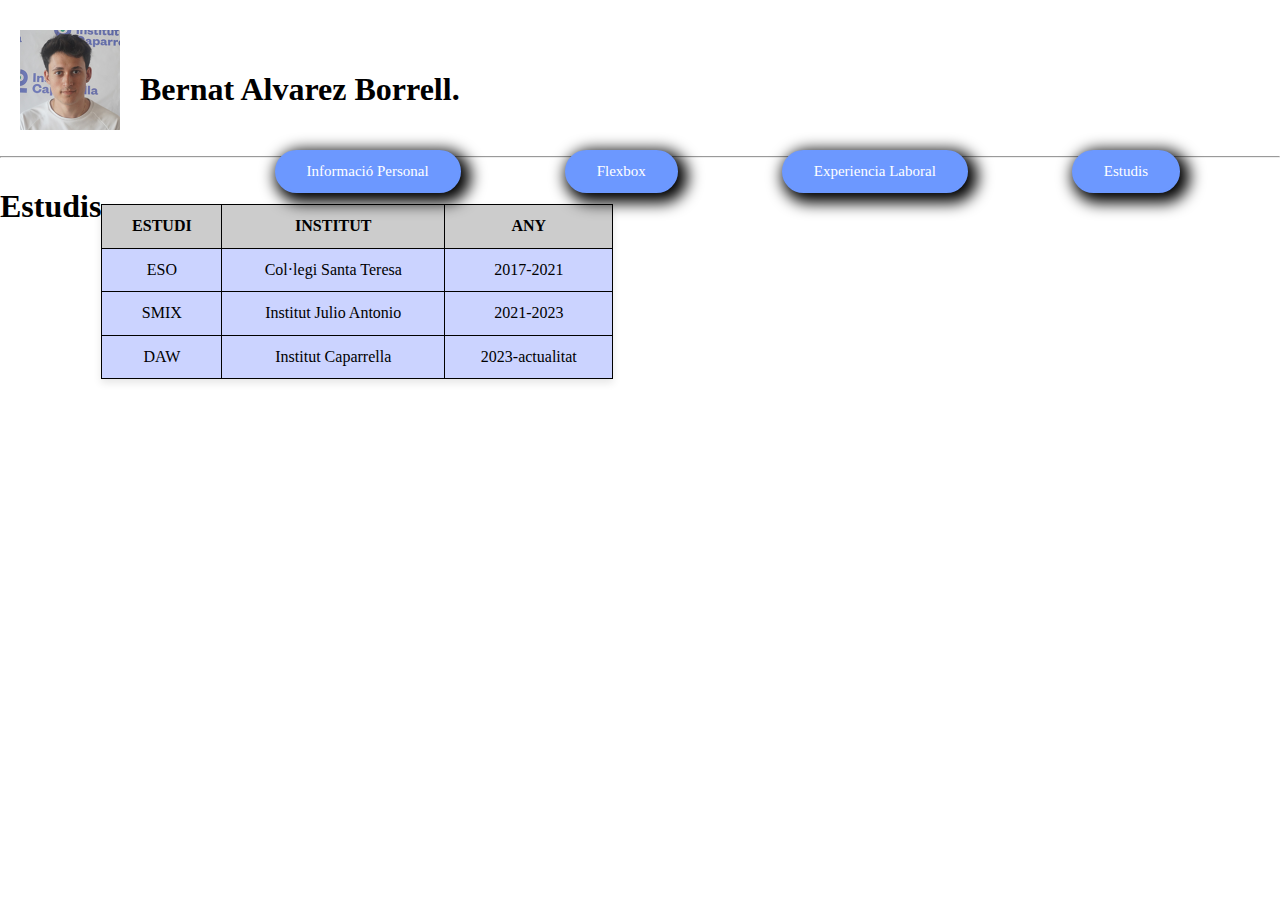
==== html/estudis.html @ d82aa39c "bernat" ====
<!DOCTYPE html>
<html lang="en">
  <head>
    <meta charset="utf-8">
    <title>Page Title</title>
    <meta http-equiv="x-ua-compatible" content="ie=edge">
    <meta name="viewport" content="width=device-width, initial-scale=1.0">
    <meta name="description" content="A brief page description">
    <meta name="keywords" content="html,cheatsheet" />
    <meta property="fb:admins" content="YourFacebookUsername" />
    <link rel="apple-touch-icon" href="apple-touch-icon.png">
    <link rel="stylesheet" href="../css/Normalized.css">
    <link rel="stylesheet" href="../css/style.css">


    <!-- Prepare for second course --> 

    <script src="/script.js"></script>
    <script src="https://ajax.googleapis.com/ajax/libs/jquery/1.7.1/jquery.min.js"></script> 

    <!-- If we use bootstrap
        <link rel="stylesheet" href="https://maxcdn.bootstrapcdn.com/bootstrap/3.4.1/css/bootstrap.min.css">
        <script src="https://ajax.googleapis.com/ajax/libs/jquery/3.5.1/jquery.min.js"></script>
        <script src="https://maxcdn.bootstrapcdn.com/bootstrap/3.4.1/js/bootstrap.min.js"></script>
    -->

</head> 
<body> 


    <header>

        <img  id="foto1"  src="../img/f1.png" alt="Foto perfil">

        <h1>Bernat Alvarez Borrell.</h1>
    
        <div id="container">
            <a id="boto" href="../index.html">Informació Personal</a>
            <a id="boto" href="flexbox.html">Flexbox</a>
            <a id="boto" href="experiencia_laboral.html">Experiencia Laboral</a>
            <a id="boto" href="estudis.html">Estudis</a>
        </div>
    </header>
    
    <br>
    <hr>

    <h1>Estudis</h1>
    <br>
    <table>
        <thead>
            <tr>
                <td><strong>ESTUDI</strong></td>
                <td><strong>INSTITUT</strong></td>
                <td><strong>ANY</strong></td>
            </tr>
        </thead>
        <tbody>
            <tr>
                <td>ESO</td>
                <td>Col·legi Santa Teresa</td>
                <td>2017-2021</td>
            </tr>
            <tr>
                <td>SMIX</td>
                <td>Institut Julio Antonio</td>
                <td>2021-2023</td>
            </tr>
            <tr>
                <td>DAW</td>
                <td>Institut Caparrella</td>
                <td>2023-actualitat</td>
            </tr>
            </tbody>
    </table>
</div>


</body> 
</html>
---- css/Normalized.css ----
/*! normalize.css v8.0.1 | MIT License | github.com/necolas/normalize.css */

/* Document
   ========================================================================== */

/**
 * 1. Correct the line height in all browsers.
 * 2. Prevent adjustments of font size after orientation changes in iOS.
 */

 html {
    line-height: 1.15; /* 1 */
    -webkit-text-size-adjust: 100%; /* 2 */
  }
  
  /* Sections
     ========================================================================== */
  
  /**
   * Remove the margin in all browsers.
   */
  
  body {
    margin: 0;
  }
  
  /**
   * Render the `main` element consistently in IE.
   */
  
  main {
    display: block;
  }
  
  /**
   * Correct the font size and margin on `h1` elements within `section` and
   * `article` contexts in Chrome, Firefox, and Safari.
   */
  
  h1 {
    font-size: 2em;
    margin: 0.67em 0;
  }
  
  /* Grouping content
     ========================================================================== */
  
  /**
   * 1. Add the correct box sizing in Firefox.
   * 2. Show the overflow in Edge and IE.
   */
  
  hr {
    box-sizing: content-box; /* 1 */
    height: 0; /* 1 */
    overflow: visible; /* 2 */
  }
  
  /**
   * 1. Correct the inheritance and scaling of font size in all browsers.
   * 2. Correct the odd `em` font sizing in all browsers.
   */
  
  pre {
    font-family: monospace, monospace; /* 1 */
    font-size: 1em; /* 2 */
  }
  
  /* Text-level semantics
     ========================================================================== */
  
  /**
   * Remove the gray background on active links in IE 10.
   */
  
  a {
    background-color: transparent;
  }
  
  /**
   * 1. Remove the bottom border in Chrome 57-
   * 2. Add the correct text decoration in Chrome, Edge, IE, Opera, and Safari.
   */
  
  abbr[title] {
    border-bottom: none; /* 1 */
    text-decoration: underline; /* 2 */
    text-decoration: underline dotted; /* 2 */
  }
  
  /**
   * Add the correct font weight in Chrome, Edge, and Safari.
   */
  
  b,
  strong {
    font-weight: bolder;
  }
  
  /**
   * 1. Correct the inheritance and scaling of font size in all browsers.
   * 2. Correct the odd `em` font sizing in all browsers.
   */
  
  code,
  kbd,
  samp {
    font-family: monospace, monospace; /* 1 */
    font-size: 1em; /* 2 */
  }
  
  /**
   * Add the correct font size in all browsers.
   */
  
  small {
    font-size: 80%;
  }
  
  /**
   * Prevent `sub` and `sup` elements from affecting the line height in
   * all browsers.
   */
  
  sub,
  sup {
    font-size: 75%;
    line-height: 0;
    position: relative;
    vertical-align: baseline;
  }
  
  sub {
    bottom: -0.25em;
  }
  
  sup {
    top: -0.5em;
  }
  
  /* Embedded content
     ========================================================================== */
  
  /**
   * Remove the border on images inside links in IE 10.
   */
  
  img {
    border-style: none;
  }
  
  /* Forms
     ========================================================================== */
  
  /**
   * 1. Change the font styles in all browsers.
   * 2. Remove the margin in Firefox and Safari.
   */
  
  button,
  input,
  optgroup,
  select,
  textarea {
    font-family: inherit; /* 1 */
    font-size: 100%; /* 1 */
    line-height: 1.15; /* 1 */
    margin: 0; /* 2 */
  }
  
  /**
   * Show the overflow in IE.
   * 1. Show the overflow in Edge.
   */
  
  button,
  input { /* 1 */
    overflow: visible;
  }
  
  /**
   * Remove the inheritance of text transform in Edge, Firefox, and IE.
   * 1. Remove the inheritance of text transform in Firefox.
   */
  
  button,
  select { /* 1 */
    text-transform: none;
  }
  
  /**
   * Correct the inability to style clickable types in iOS and Safari.
   */
  
  button,
  [type="button"],
  [type="reset"],
  [type="submit"] {
    -webkit-appearance: button;
  }
  
  /**
   * Remove the inner border and padding in Firefox.
   */
  
  button::-moz-focus-inner,
  [type="button"]::-moz-focus-inner,
  [type="reset"]::-moz-focus-inner,
  [type="submit"]::-moz-focus-inner {
    border-style: none;
    padding: 0;
  }
  
  /**
   * Restore the focus styles unset by the previous rule.
   */
  
  button:-moz-focusring,
  [type="button"]:-moz-focusring,
  [type="reset"]:-moz-focusring,
  [type="submit"]:-moz-focusring {
    outline: 1px dotted ButtonText;
  }
  
  /**
   * Correct the padding in Firefox.
   */
  
  fieldset {
    padding: 0.35em 0.75em 0.625em;
  }
  
  /**
   * 1. Correct the text wrapping in Edge and IE.
   * 2. Correct the color inheritance from `fieldset` elements in IE.
   * 3. Remove the padding so developers are not caught out when they zero out
   *    `fieldset` elements in all browsers.
   */
  
  legend {
    box-sizing: border-box; /* 1 */
    color: inherit; /* 2 */
    display: table; /* 1 */
    max-width: 100%; /* 1 */
    padding: 0; /* 3 */
    white-space: normal; /* 1 */
  }
  
  /**
   * Add the correct vertical alignment in Chrome, Firefox, and Opera.
   */
  
  progress {
    vertical-align: baseline;
  }
  
  /**
   * Remove the default vertical scrollbar in IE 10+.
   */
  
  textarea {
    overflow: auto;
  }
  
  /**
   * 1. Add the correct box sizing in IE 10.
   * 2. Remove the padding in IE 10.
   */
  
  [type="checkbox"],
  [type="radio"] {
    box-sizing: border-box; /* 1 */
    padding: 0; /* 2 */
  }
  
  /**
   * Correct the cursor style of increment and decrement buttons in Chrome.
   */
  
  [type="number"]::-webkit-inner-spin-button,
  [type="number"]::-webkit-outer-spin-button {
    height: auto;
  }
  
  /**
   * 1. Correct the odd appearance in Chrome and Safari.
   * 2. Correct the outline style in Safari.
   */
  
  [type="search"] {
    -webkit-appearance: textfield; /* 1 */
    outline-offset: -2px; /* 2 */
  }
  
  /**
   * Remove the inner padding in Chrome and Safari on macOS.
   */
  
  [type="search"]::-webkit-search-decoration {
    -webkit-appearance: none;
  }
  
  /**
   * 1. Correct the inability to style clickable types in iOS and Safari.
   * 2. Change font properties to `inherit` in Safari.
   */
  
  ::-webkit-file-upload-button {
    -webkit-appearance: button; /* 1 */
    font: inherit; /* 2 */
  }
  
  /* Interactive
     ========================================================================== */
  
  /*
   * Add the correct display in Edge, IE 10+, and Firefox.
   */
  
  details {
    display: block;
  }
  
  /*
   * Add the correct display in all browsers.
   */
  
  summary {
    display: list-item;
  }
  
  /* Misc
     ========================================================================== */
  
  /**
   * Add the correct display in IE 10+.
   */
  
  template {
    display: none;
  }
  
  /**
   * Add the correct display in IE 10.
   */
  
  [hidden] {
    display: none;
  }
---- css/style.css ----
@media only screen and (max-width: 600px) {
    body {
      background-color: rgb(98, 195, 227);
    }
  }

  @media only screen and (max-width: 800px) {
    body {
      background-color: rgb(137, 226, 90);
    }
  }


header{
    text-align: center;
    margin-top: 50px;
    height: 70px;
}

#foto1{
    float: left;
    margin-top:-20px;
    margin-left: 20px;
    padding-right: 20px;
}

h1{
    float: left;
}



#container{
    float: right;
    margin-top: 20px; 
}


#boto {
    margin-right: 100px;
    text-align: center;
    color: rgb(255, 255, 255); 
    font-size: 15px; 
    line-height: 19px; 
    padding-left: 30px; 
    padding-right: 30px; 
    padding-top: 10px; 
    padding-bottom: 10px; 

    border-radius: 28px; 
    font-family: Georgia, serif; 
    font-weight: normal; 
    text-decoration: none; 
    font-style: normal; 
    font-variant: normal; 
    text-transform: none; 
    background-color: rgb(108, 152, 255); 
    box-shadow: rgb(0, 0, 0) 5px 5px 15px 5px; 
    border: 2px solid rgb(108, 152, 255); 
    display: inline-block;
}

#boto:hover {
    background-color: rgb(41, 82, 180); 
    
}



#container #boto a{
    font-family: Arial, Helvetica, sans-serif;
    font-size: 16px;
    letter-spacing: 0px;
    word-spacing: -0.2px;
    color: #000000;
    font-weight: 700;
    text-decoration: none solid rgb(68, 68, 68);
    font-style: normal;
    font-variant: normal;
    text-transform: uppercase;
}

#content{
    margin: 30px;
}

#content h1{

    width: 100%;
    float: left;

}

table {
    width: 40%;
    border-collapse: collapse;
    margin: 20px 0;
    font-size: 16px;
    text-align: left;
    background-color: #f9f9f9;
    box-shadow: 0px 4px 8px rgba(0, 0, 0, 0.1);
    text-align: center;
}

td{
    border: 1px solid black;
    padding: 12px 15px;

}

thead{
    background-color: rgb(204, 204, 204);
}

tbody{
    background-color: #cbd3ff;
}
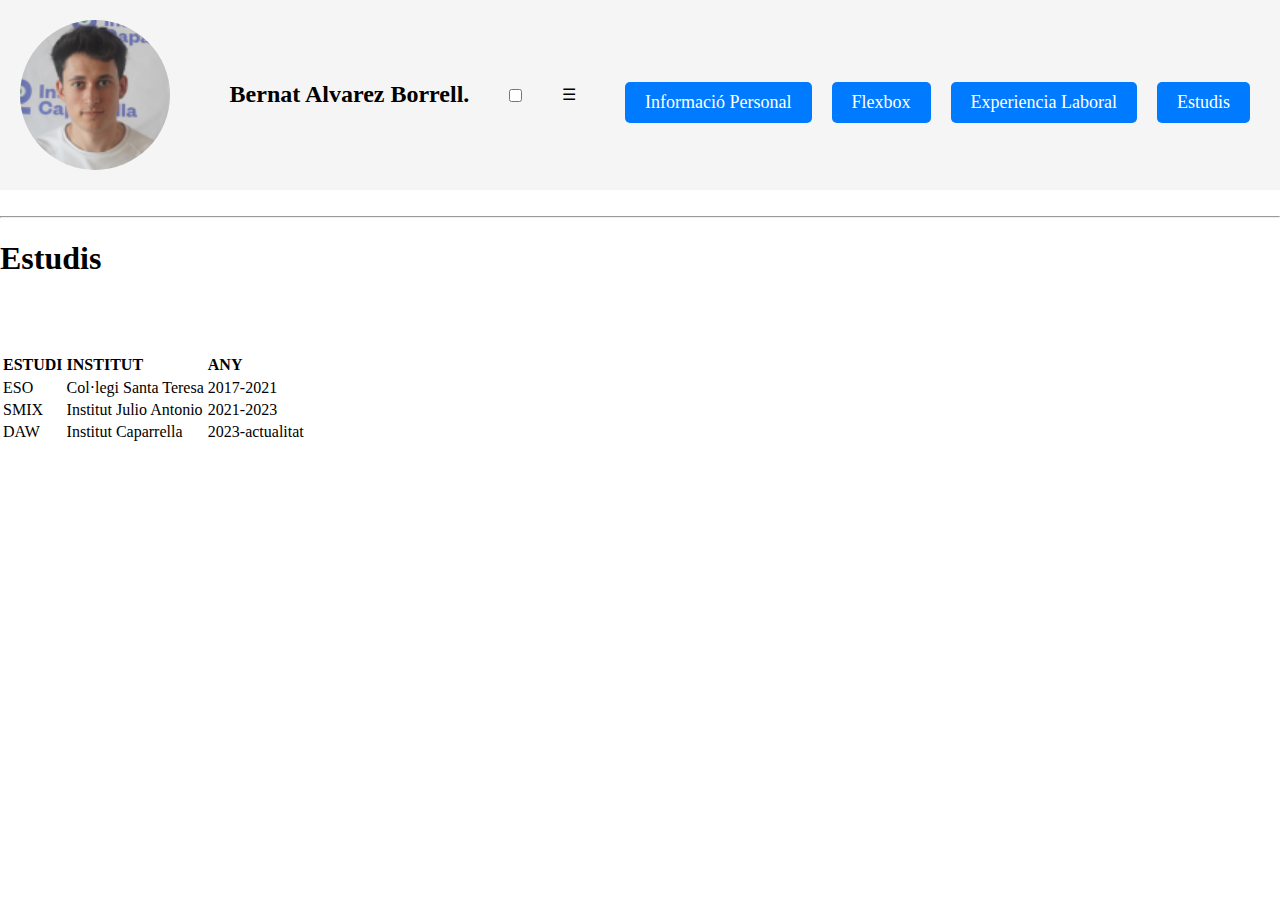
==== commit 17c935b7: "bernat" ====
--- a/html/estudis.html
+++ b/html/estudis.html
@@ -34,6 +34,9 @@
 
         <h1>Bernat Alvarez Borrell.</h1>
     
+        <input type="checkbox" id="menu-toggle">
+        <label for="menu-toggle" id="menu-icon">&#9776;</label>
+
         <div id="container">
             <a id="boto" href="../index.html">Informació Personal</a>
             <a id="boto" href="flexbox.html">Flexbox</a>
@@ -45,7 +48,9 @@
     <br>
     <hr>
 
-    <h1>Estudis</h1>
+    <h1 id="titol_estudis">Estudis</h1>
+    <br>
+    <br>
     <br>
     <table>
         <thead>
@@ -72,8 +77,9 @@
                 <td>2023-actualitat</td>
             </tr>
             </tbody>
-    </table>
-</div>
+        </table>
+    </div>
+
 
 
 </body> 
--- a/css/style.css
+++ b/css/style.css
@@ -1,117 +1,108 @@
-@media only screen and (max-width: 600px) {
-    body {
-      background-color: rgb(98, 195, 227);
-    }
-  }
-
-  @media only screen and (max-width: 800px) {
-    body {
-      background-color: rgb(137, 226, 90);
-    }
-  }
-
-
-header{
-    text-align: center;
-    margin-top: 50px;
-    height: 70px;
+/* Estilos generales */
+header {
+    display: flex;
+    flex-direction: column;
+    align-items: center;
+    padding: 20px;
+    background-color: #f5f5f5;
 }
 
-#foto1{
-    float: left;
-    margin-top:-20px;
-    margin-left: 20px;
-    padding-right: 20px;
+header img {
+    width: 150px;
+    border-radius: 50%;
 }
 
-h1{
-    float: left;
-}
-
-
-
-#container{
-    float: right;
-    margin-top: 20px; 
-}
-
-
-#boto {
-    margin-right: 100px;
-    text-align: center;
-    color: rgb(255, 255, 255); 
-    font-size: 15px; 
-    line-height: 19px; 
-    padding-left: 30px; 
-    padding-right: 30px; 
-    padding-top: 10px; 
-    padding-bottom: 10px; 
-
-    border-radius: 28px; 
-    font-family: Georgia, serif; 
-    font-weight: normal; 
-    text-decoration: none; 
-    font-style: normal; 
-    font-variant: normal; 
-    text-transform: none; 
-    background-color: rgb(108, 152, 255); 
-    box-shadow: rgb(0, 0, 0) 5px 5px 15px 5px; 
-    border: 2px solid rgb(108, 152, 255); 
-    display: inline-block;
-}
-
-#boto:hover {
-    background-color: rgb(41, 82, 180); 
-    
-}
-
-
-
-#container #boto a{
-    font-family: Arial, Helvetica, sans-serif;
-    font-size: 16px;
-    letter-spacing: 0px;
-    word-spacing: -0.2px;
-    color: #000000;
-    font-weight: 700;
-    text-decoration: none solid rgb(68, 68, 68);
-    font-style: normal;
-    font-variant: normal;
-    text-transform: uppercase;
-}
-
-#content{
-    margin: 30px;
-}
-
-#content h1{
-
-    width: 100%;
-    float: left;
-
-}
-
-table {
-    width: 40%;
-    border-collapse: collapse;
-    margin: 20px 0;
-    font-size: 16px;
-    text-align: left;
-    background-color: #f9f9f9;
-    box-shadow: 0px 4px 8px rgba(0, 0, 0, 0.1);
+header h1 {
+    margin: 10px 0;
+    font-size: 24px;
     text-align: center;
 }
 
-td{
-    border: 1px solid black;
-    padding: 12px 15px;
-
+#container {
+    display: flex;
+    flex-wrap: wrap;
+    justify-content: center;
+    margin-top: 15px;
 }
 
-thead{
-    background-color: rgb(204, 204, 204);
+#container a {
+    text-decoration: none;
+    margin: 10px;
+    padding: 10px 20px;
+    background-color: #007BFF;
+    color: white;
+    border-radius: 5px;
+    transition: background-color 0.3s ease;
 }
 
-tbody{
-    background-color: #cbd3ff;
-}+#container a:hover {
+    background-color: #0056b3;
+}
+
+/* Responsividad para pantallas pequeñas (móviles) */
+@media (max-width: 600px) {
+    header img {
+        width: 100px;
+    }
+
+    header h1 {
+        font-size: 18px;
+    }
+
+    #container a {
+        padding: 8px 15px;
+        font-size: 14px;
+    }
+}
+
+/* Responsividad para pantallas medianas (tablets) */
+@media (min-width: 601px) and (max-width: 1024px) {
+    header {
+        flex-direction: row;
+        justify-content: space-between;
+    }
+
+    header img {
+        width: 120px;
+    }
+
+    header h1 {
+        font-size: 22px;
+        margin-left: 20px;
+    }
+
+    #container {
+        justify-content: flex-end;
+    }
+
+    #container a {
+        padding: 10px 15px;
+        font-size: 16px;
+    }
+}
+
+/* Para pantallas grandes (escritorio) */
+@media (min-width: 1025px) {
+    header {
+        flex-direction: row;
+        justify-content: space-between;
+    }
+
+    header img {
+        width: 150px;
+    }
+
+    header h1 {
+        font-size: 24px;
+        margin-left: 20px;
+    }
+
+    #container {
+        justify-content: flex-end;
+    }
+
+    #container a {
+        padding: 10px 20px;
+        font-size: 18px;
+    }
+}
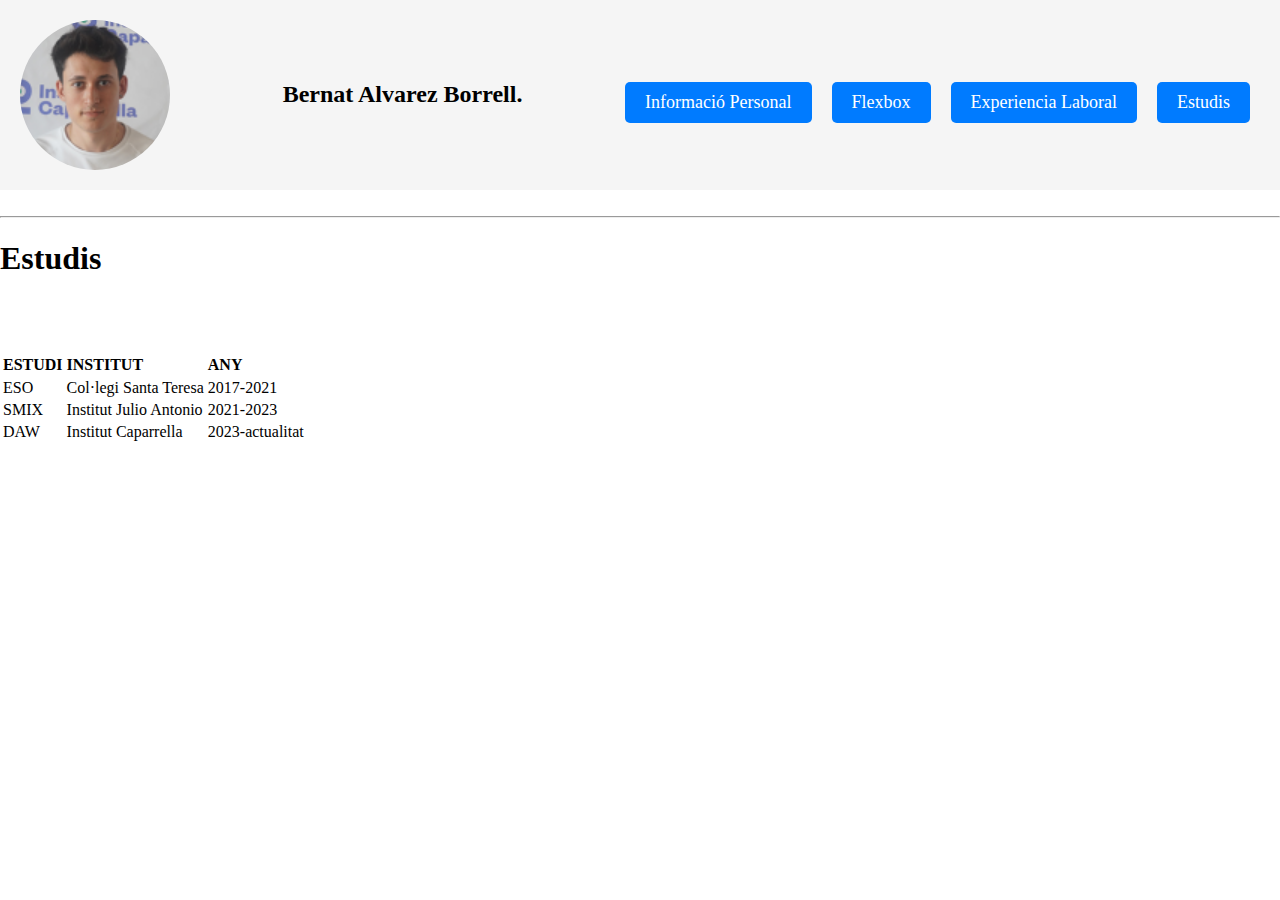
==== commit b4f5c0c8: "bernat" ====
--- a/html/estudis.html
+++ b/html/estudis.html
@@ -10,6 +10,7 @@
     <meta property="fb:admins" content="YourFacebookUsername" />
     <link rel="apple-touch-icon" href="apple-touch-icon.png">
     <link rel="stylesheet" href="../css/Normalized.css">
+    <link rel="stylesheet" href="../css/header.css">
     <link rel="stylesheet" href="../css/style.css">
 
 
@@ -33,9 +34,6 @@
         <img  id="foto1"  src="../img/f1.png" alt="Foto perfil">
 
         <h1>Bernat Alvarez Borrell.</h1>
-    
-        <input type="checkbox" id="menu-toggle">
-        <label for="menu-toggle" id="menu-icon">&#9776;</label>
 
         <div id="container">
             <a id="boto" href="../index.html">Informació Personal</a>
--- a/css/header.css
+++ b/css/header.css
@@ -0,0 +1,107 @@
+header {
+    display: flex;
+    flex-direction: column;
+    align-items: center;
+    padding: 20px;
+    background-color: #f5f5f5;
+}
+
+header img {
+    width: 150px;
+    border-radius: 50%;
+}
+
+header h1 {
+    margin: 10px 0;
+    font-size: 24px;
+    text-align: center;
+}
+
+#container {
+    display: flex;
+    flex-wrap: wrap;
+    justify-content: center;
+    margin-top: 15px;
+}
+
+#container a {
+    text-decoration: none;
+    margin: 10px;
+    padding: 10px 20px;
+    background-color: #007BFF;
+    color: white;
+    border-radius: 5px;
+    transition: background-color 0.3s ease;
+}
+
+#container a:hover {
+    background-color: #0056b3;
+}
+
+/* Per a pantalles petites*/
+@media (max-width: 600px) {
+    header img {
+        width: 100px;
+    }
+
+    header h1 {
+        font-size: 18px;
+    }
+
+    #container a {
+        padding: 8px 15px;
+        font-size: 14px;
+    }
+}
+
+/* Per a pantalles mitjanes*/
+@media (min-width: 601px) and (max-width: 1024px) {
+    header {
+        flex-direction: row;
+        justify-content: space-between;
+    }
+
+    header img {
+        width: 120px;
+    }
+
+    header h1 {
+        font-size: 22px;
+        margin-left: 20px;
+    }
+
+    #container {
+        justify-content: flex-end;
+    }
+
+    #container a {
+        padding: 10px 15px;
+        font-size: 16px;
+    }
+}
+
+/*Per a pantalles escriptori*/
+@media (min-width: 1025px) {
+    header {
+        flex-direction: row;
+        justify-content: space-between;
+    }
+
+    header img {
+        width: 150px;
+    }
+
+    header h1 {
+        font-size: 24px;
+        margin-left: 20px;
+    }
+
+    #container {
+        justify-content: flex-end;
+    }
+
+    #container a {
+        padding: 10px 20px;
+        font-size: 18px;
+    }
+}
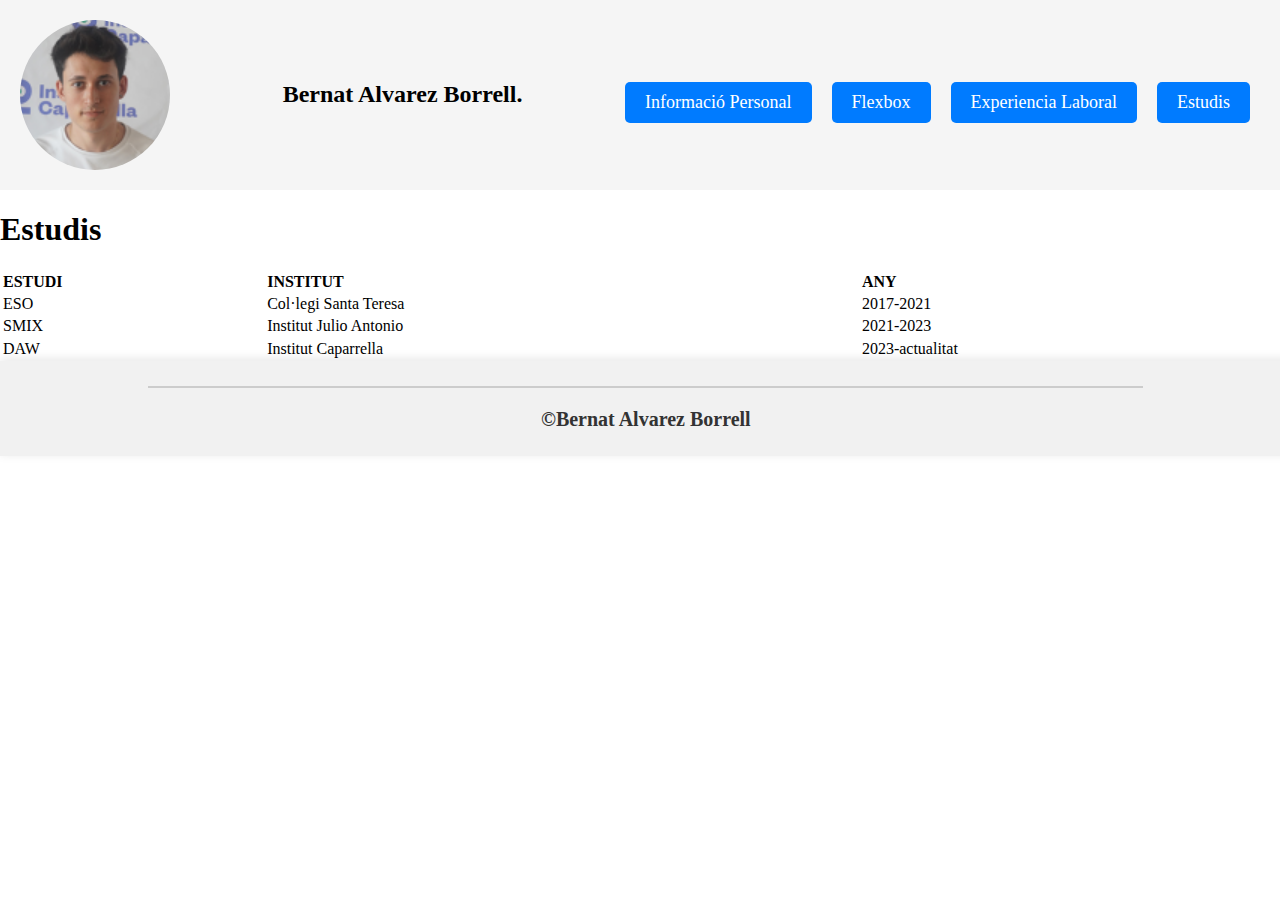
==== commit b85f4509: "bernat" ====
--- a/html/estudis.html
+++ b/html/estudis.html
@@ -11,7 +11,7 @@
     <link rel="apple-touch-icon" href="apple-touch-icon.png">
     <link rel="stylesheet" href="../css/Normalized.css">
     <link rel="stylesheet" href="../css/header.css">
-    <link rel="stylesheet" href="../css/style.css">
+    <link rel="stylesheet" href="../css/footer.css">
 
 
     <!-- Prepare for second course --> 
@@ -42,14 +42,9 @@
             <a id="boto" href="estudis.html">Estudis</a>
         </div>
     </header>
-    
-    <br>
-    <hr>
+
 
     <h1 id="titol_estudis">Estudis</h1>
-    <br>
-    <br>
-    <br>
     <table>
         <thead>
             <tr>
@@ -79,6 +74,11 @@
     </div>
 
 
+    <footer>
+        <hr>
+        <h2>&#169;Bernat Alvarez Borrell</h2>
+    </footer>
+
 
 </body> 
 </html> --- a/css/footer.css
+++ b/css/footer.css
@@ -0,0 +1,86 @@
+html, body {
+    height: 100%;
+}
+body{
+    display: flex;
+    flex-direction: column;
+}
+
+
+
+/* Mantener el estilo base sin tocar el HTML y body */
+#content {
+    flex: 1;
+    padding: 20px;
+    background-color: #f9f9f9;
+    box-sizing: border-box;
+}
+
+/* Ajustar el footer */
+footer {
+    padding: 20px;
+    background-color: #f1f1f1;
+    text-align: center;
+    width: 97%;
+    box-shadow: 0 -2px 10px rgba(0, 0, 0, 0.1);
+    position: absolute;
+    bottom: 0;
+    left: 0;
+    right: 0;
+}
+
+footer hr {
+    border: 1px solid #ccc;
+    margin: 0 auto 20px;
+    width: 80%;
+}
+
+footer h2 {
+    font-size: 18px;
+    color: #333;
+    margin: 0;
+}
+
+/* Evitar que el footer interfiera con el contenido cuando es más largo que la ventana */
+@media (min-height: 100vh) {
+    footer {
+        position: relative;
+    }
+}
+
+/* Responsividad para pantallas pequeñas (móviles) */
+@media (max-width: 600px) {
+    footer {
+        padding: 15px;
+    }
+
+    footer hr {
+        width: 90%;
+    }
+
+    footer h2 {
+        font-size: 16px;
+    }
+}
+
+/* Responsividad para pantallas medianas (tablets) */
+@media (min-width: 601px) and (max-width: 1024px) {
+    footer {
+        padding: 20px;
+    }
+
+    footer h2 {
+        font-size: 17px;
+    }
+}
+
+/* Para pantallas grandes (escritorio) */
+@media (min-width: 1025px) {
+    footer {
+        padding: 25px;
+    }
+
+    footer h2 {
+        font-size: 20px;
+    }
+}
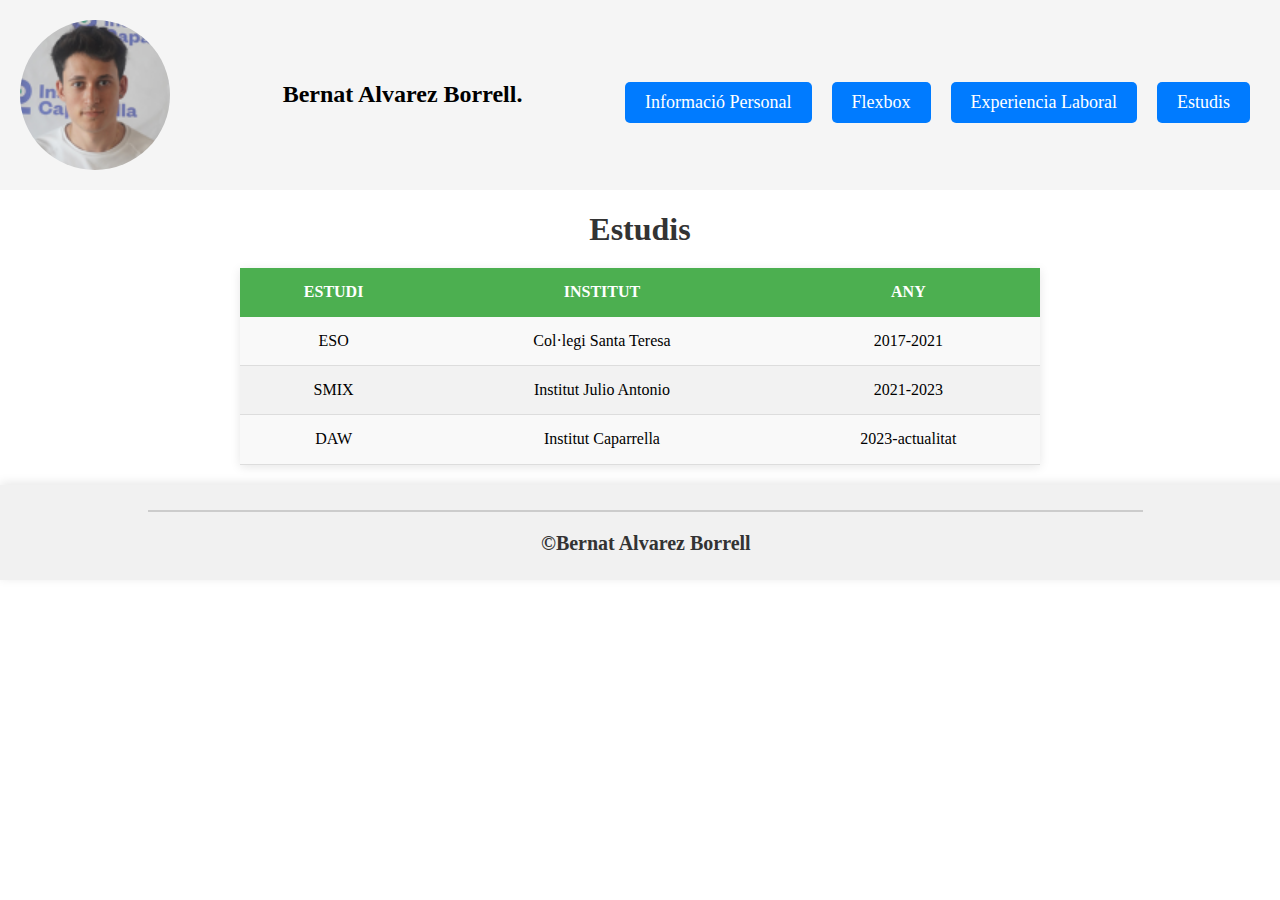
==== commit 38456400: "bernat" ====
--- a/html/estudis.html
+++ b/html/estudis.html
@@ -11,6 +11,7 @@
     <link rel="apple-touch-icon" href="apple-touch-icon.png">
     <link rel="stylesheet" href="../css/Normalized.css">
     <link rel="stylesheet" href="../css/header.css">
+    <link rel="stylesheet" href="../css/estudis.css">
     <link rel="stylesheet" href="../css/footer.css">
 
 
--- a/css/estudis.css
+++ b/css/estudis.css
@@ -0,0 +1,78 @@
+/* Estilo para el título */
+#titol_estudis {
+    text-align: center;
+    font-size: 2em;
+    margin-bottom: 20px;
+    color: #333;
+}
+
+/* Estilo para la tabla */
+table {
+    width: 100%;
+    border-collapse: collapse;
+    margin: 20px auto;
+    background-color: #f9f9f9;
+    box-shadow: 0 2px 10px rgba(0, 0, 0, 0.1);
+}
+
+thead {
+    background-color: #4CAF50; /* Color de fondo del encabezado */
+    color: white;
+}
+
+thead td {
+    padding: 15px;
+    font-weight: bold;
+    text-align: center;
+}
+
+tbody tr:nth-child(even) {
+    background-color: #f2f2f2; /* Color de fondo alternado */
+}
+
+tbody td {
+    padding: 15px;
+    text-align: center;
+    border-bottom: 1px solid #ddd;
+}
+
+/* Hacer que la tabla sea responsiva */
+table {
+    width: 100%;
+    max-width: 800px;
+    margin: 20px auto;
+    border-collapse: collapse;
+}
+
+@media screen and (max-width: 600px) {
+    table, thead, tbody, td, tr {
+        display: block;
+        width: 100%;
+    }
+
+    thead {
+        display: none; /* Ocultar el encabezado en pantallas pequeñas */
+    }
+
+    tbody tr {
+        margin-bottom: 10px;
+        border-bottom: 2px solid #ddd;
+    }
+
+    tbody td {
+        display: block;
+        text-align: right;
+        padding: 10px;
+        position: relative;
+        border: none;
+    }
+
+    tbody td:before {
+        content: attr(data-label);
+        position: absolute;
+        left: 10px;
+        font-weight: bold;
+        text-transform: uppercase;
+        color: #333;
+    }
+}
--- a/css/footer.css
+++ b/css/footer.css
@@ -1,16 +1,5 @@
-html, body {
-    height: 100%;
-}
-body{
-    display: flex;
-    flex-direction: column;
-}
-
-
-
 /* Mantener el estilo base sin tocar el HTML y body */
 #content {
-    flex: 1;
     padding: 20px;
     background-color: #f9f9f9;
     box-sizing: border-box;
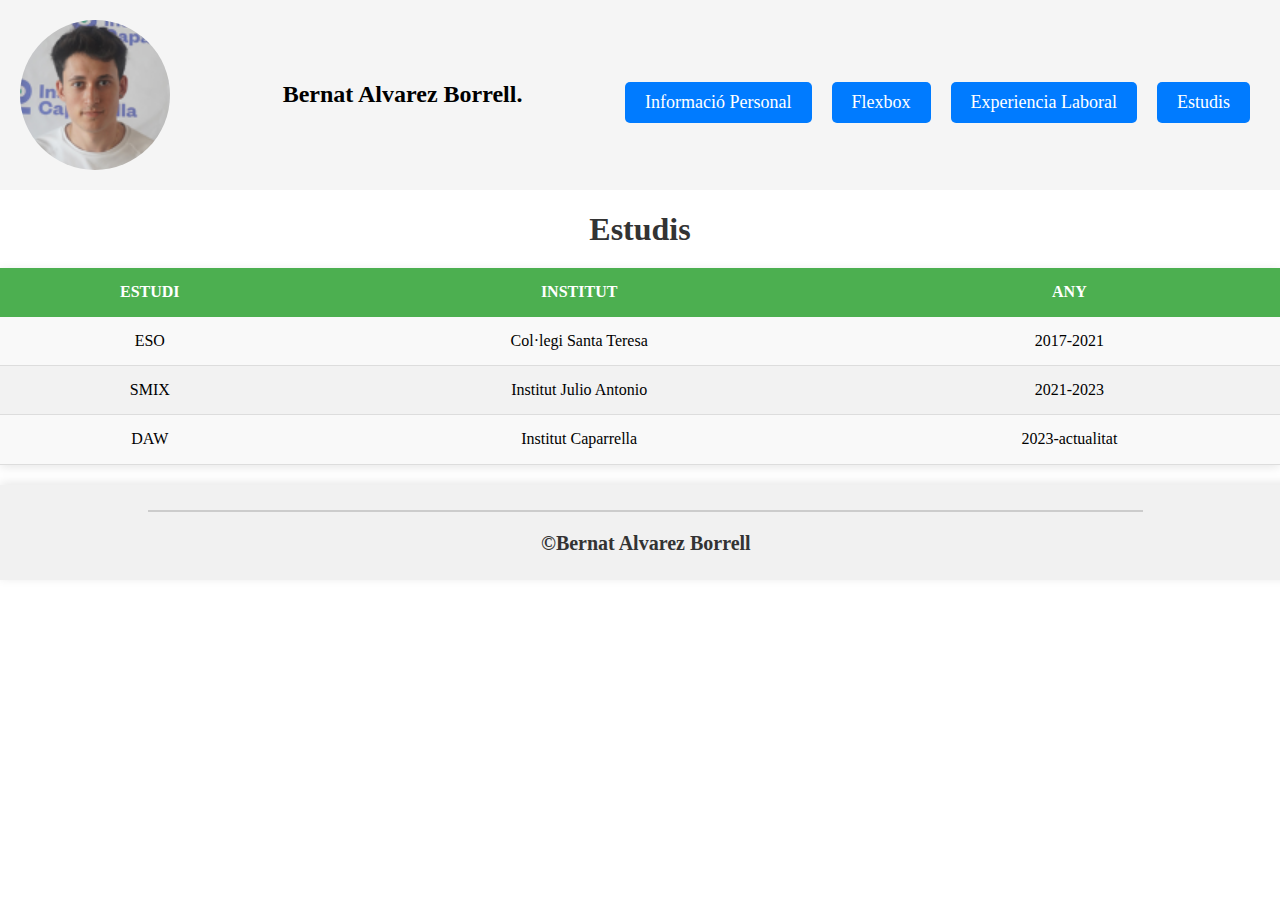
==== commit 6b4ff436: "bernat" ====
--- a/html/estudis.html
+++ b/html/estudis.html
@@ -10,6 +10,7 @@
     <meta property="fb:admins" content="YourFacebookUsername" />
     <link rel="apple-touch-icon" href="apple-touch-icon.png">
     <link rel="stylesheet" href="../css/Normalized.css">
+    <link rel="stylesheet" href="../css/print.css">
     <link rel="stylesheet" href="../css/header.css">
     <link rel="stylesheet" href="../css/estudis.css">
     <link rel="stylesheet" href="../css/footer.css">
--- a/css/print.css
+++ b/css/print.css
@@ -0,0 +1,22 @@
+
+@media print {
+    body {
+        font-size: 12pt;
+        color: black;
+        background: white;
+    }
+
+    header, footer, nav {
+        display: none; 
+    }
+
+    #content {
+        margin: 0; 
+        padding: 0; 
+    }
+
+    img {
+        max-width: 100%; 
+        height: auto;
+    }
+}
--- a/css/estudis.css
+++ b/css/estudis.css
@@ -1,4 +1,4 @@
-/* Estilo para el título */
+/* Estilo general para la tabla en pantallas grandes */
 #titol_estudis {
     text-align: center;
     font-size: 2em;
@@ -6,7 +6,6 @@
     color: #333;
 }
 
-/* Estilo para la tabla */
 table {
     width: 100%;
     border-collapse: collapse;
@@ -16,7 +15,7 @@
 }
 
 thead {
-    background-color: #4CAF50; /* Color de fondo del encabezado */
+    background-color: #4CAF50;
     color: white;
 }
 
@@ -27,7 +26,7 @@
 }
 
 tbody tr:nth-child(even) {
-    background-color: #f2f2f2; /* Color de fondo alternado */
+    background-color: #f2f2f2;
 }
 
 tbody td {
@@ -36,22 +35,30 @@
     border-bottom: 1px solid #ddd;
 }
 
-/* Hacer que la tabla sea responsiva */
-table {
-    width: 100%;
-    max-width: 800px;
-    margin: 20px auto;
-    border-collapse: collapse;
+/* Media queries para pantallas medianas y pequeñas */
+@media (max-width: 1024px) {
+    /* Ajustes para pantallas medianas */
+    table {
+        width: 100%;
+        max-width: 800px;
+        margin: 0 auto;
+    }
+
+    tbody td {
+        text-align: center; /* Centramos el texto */
+        padding: 10px;
+    }
 }
 
-@media screen and (max-width: 600px) {
+@media (max-width: 600px) {
+    /* Ajustes para pantallas pequeñas (móviles) */
     table, thead, tbody, td, tr {
         display: block;
         width: 100%;
     }
 
     thead {
-        display: none; /* Ocultar el encabezado en pantallas pequeñas */
+        display: none; /* Ocultar encabezado en pantallas pequeñas */
     }
 
     tbody tr {
@@ -61,18 +68,18 @@
 
     tbody td {
         display: block;
-        text-align: right;
+        text-align: center; /* Centramos el texto en pantallas pequeñas */
         padding: 10px;
+        border: none;
         position: relative;
-        border: none;
     }
 
     tbody td:before {
-        content: attr(data-label);
-        position: absolute;
-        left: 10px;
+        content: attr(data-label); /* Mostramos el label de cada celda */
+        display: block;
         font-weight: bold;
         text-transform: uppercase;
         color: #333;
+        margin-bottom: 5px;
     }
 }
